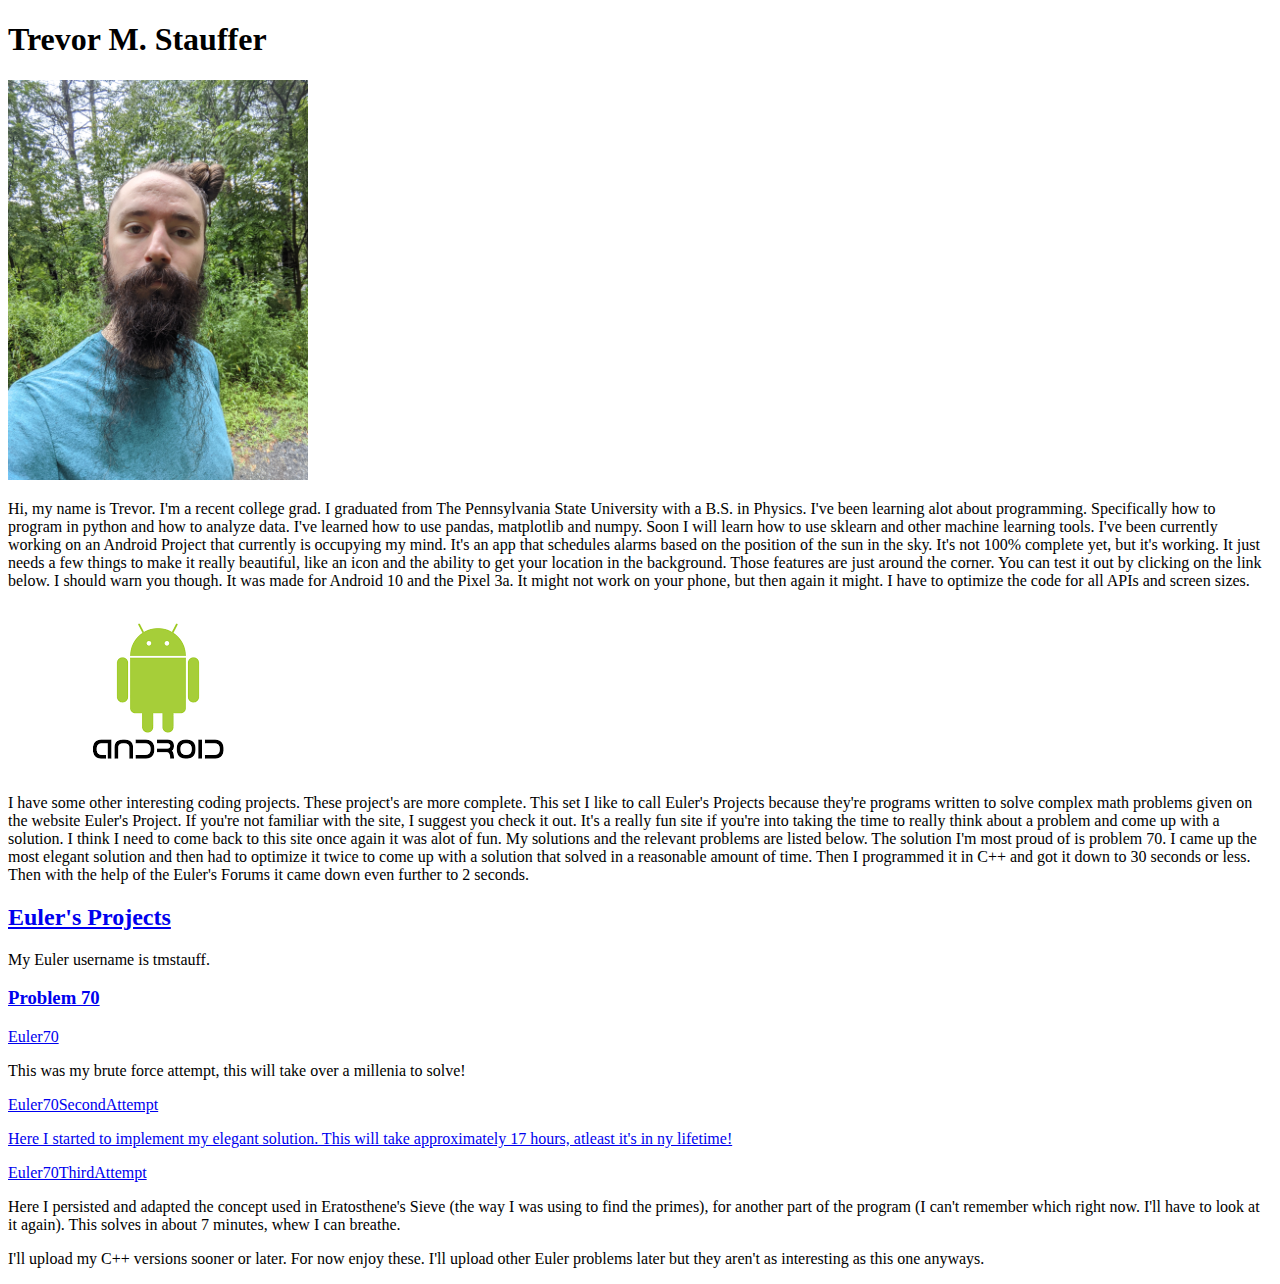
==== index.html @ 72487de5 "Update index.html" ====
<!DOCTYPE html>
<html lang="en">
<head>
    <meta charset="UTF-8">
    <meta name="viewport" content="width=device-width, initial-scale=1.0">
    <title>Trevor's Resume</title>
</head>
<h1>Trevor M. Stauffer</h1>
<img src="me.jpg" width="300" height="400">
<body>
    <p>Hi, my name is Trevor. I'm a recent college grad. I graduated from The Pennsylvania State University with a B.S. in Physics. I've been learning alot about programming. Specifically how to program in
        python and how to analyze data. I've learned how to use pandas, matplotlib and numpy. Soon I will learn how to use sklearn and other machine learning tools. I've been currently working on an Android Project that
        currently is occupying my mind. It's an app that schedules alarms based on the position of the sun in the sky. It's not 100% complete yet, but it's working. It just needs a few things to make it really beautiful,
         like an icon and the ability to get your location in the background. Those features are just around the corner. You can test it out by clicking on the link below. I should warn you though. It was made for Android 10
         and the Pixel 3a. It might not work on your phone, but then again it might. I have to optimize the code for all APIs and screen sizes. 
    </p>
    <a href="app_release.apk" download="Akashic.apk">
        <img src="android.png">
    </a>
    <p>I have some other interesting coding projects. These project's are more complete. This set I like to call Euler's Projects because they're programs written to solve complex math problems given on the website Euler's Project.
         If you're not familiar with the site, I suggest you check it out. It's a really fun site if you're into taking the time to really think about a problem and come up with a solution. I think I need to come back to this site once again
         it was alot of fun. My solutions and the relevant problems are listed below. The solution I'm most proud of is problem 70. I came up the most elegant solution and then had to optimize it twice to come up with a solution that solved
         in a reasonable amount of time. Then I programmed it in C++ and got it down to 30 seconds or less. Then with the help of the Euler's Forums it came down even further to 2 seconds. 
    </p>
    <h2><a href="projecteuler.net">Euler's Projects</a></h2>
    <p>My Euler username is tmstauff.</p>
    <h3><a href="https://projecteuler.net/problem=70">Problem 70</a></h3>
    <a href="Euler70.py" download="Euler70.py">
        Euler70
    </a>
    <p>This was my brute force attempt, this will take over a millenia to solve!</p>
    <a href="Euler70SecondAttempt.py" download="Euler70SecondAttempt.py">
        Euler70SecondAttempt
    <p>Here I started to implement my elegant solution. This will take approximately 17 hours, atleast it's in ny lifetime!</p>
    <a href="Euler70ThirdAttempt.py" download="Euler70ThirdAttempt.py">
        Euler70ThirdAttempt
    </a>
    <p>Here I persisted and adapted the concept used in Eratosthene's Sieve (the way I was using to find the primes), for another part of the program (I can't remember which right now. I'll have to look at it again). This solves in about 7 minutes, whew I can breathe.  </p>
    <p>I'll upload my C++ versions sooner or later. For now enjoy these. I'll upload other Euler problems later but they aren't as interesting as this one anyways.</p>

</body>
</html>
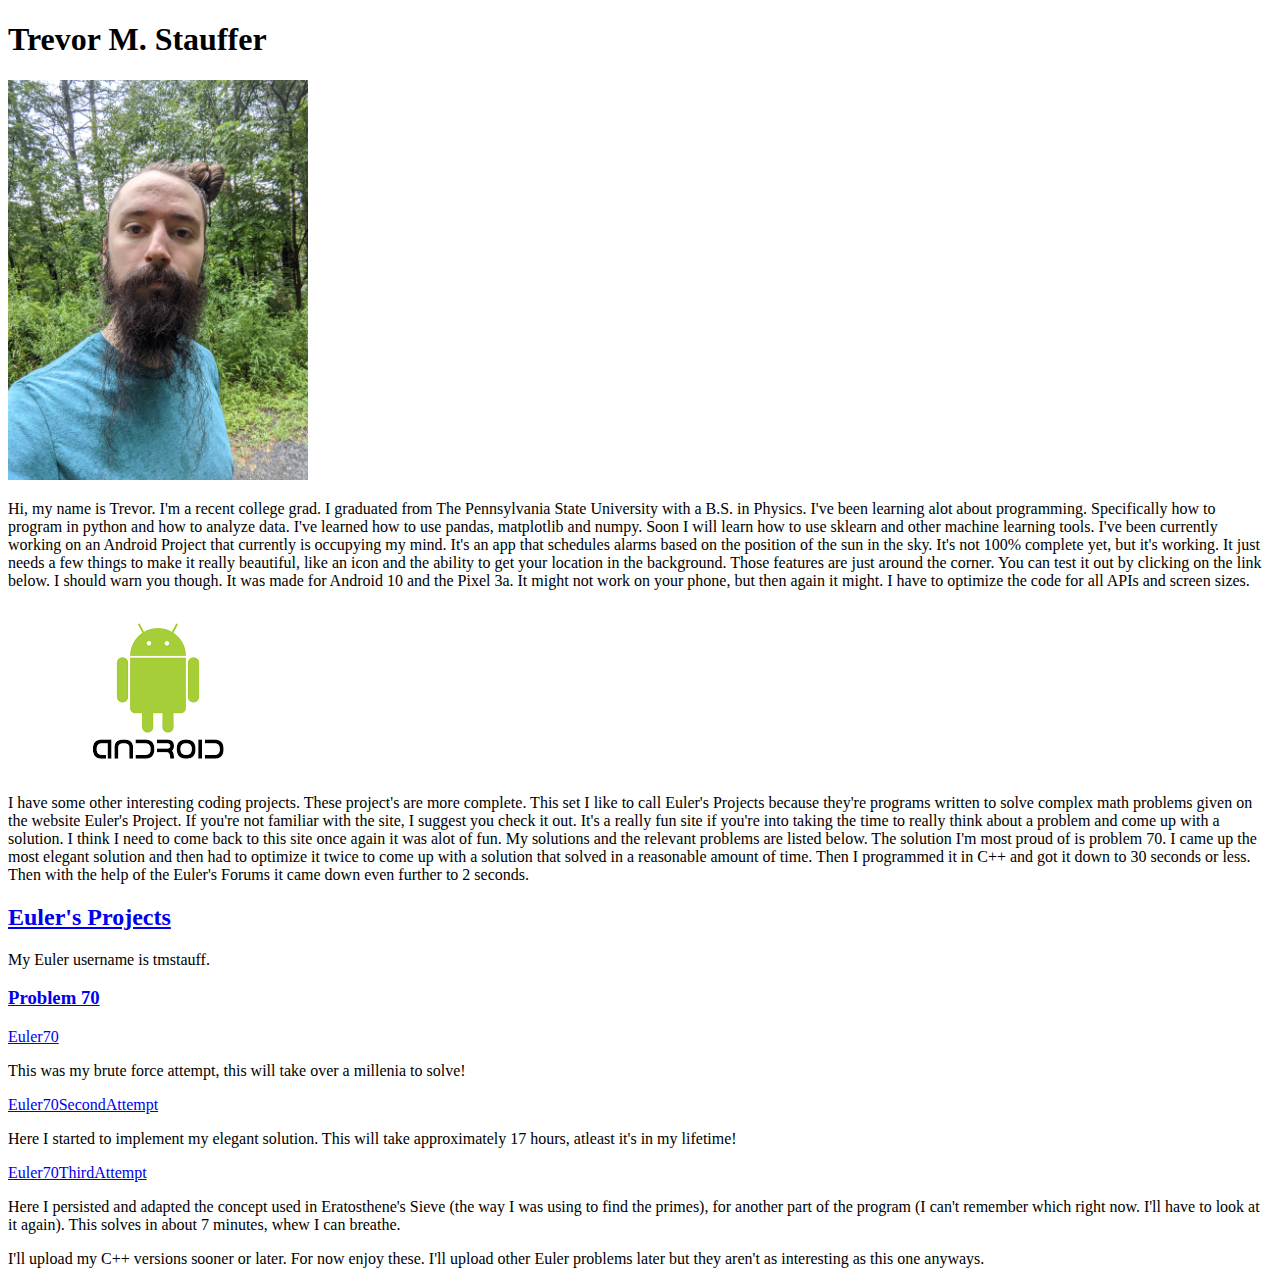
==== commit a7962ab0: "Reinstate closing hyperlink bracket" ====
--- a/index.html
+++ b/index.html
@@ -31,7 +31,8 @@
     <p>This was my brute force attempt, this will take over a millenia to solve!</p>
     <a href="Euler70SecondAttempt.py" download="Euler70SecondAttempt.py">
         Euler70SecondAttempt
-    <p>Here I started to implement my elegant solution. This will take approximately 17 hours, atleast it's in ny lifetime!</p>
+    </a>
+    <p>Here I started to implement my elegant solution. This will take approximately 17 hours, atleast it's in my lifetime!</p>
     <a href="Euler70ThirdAttempt.py" download="Euler70ThirdAttempt.py">
         Euler70ThirdAttempt
     </a>
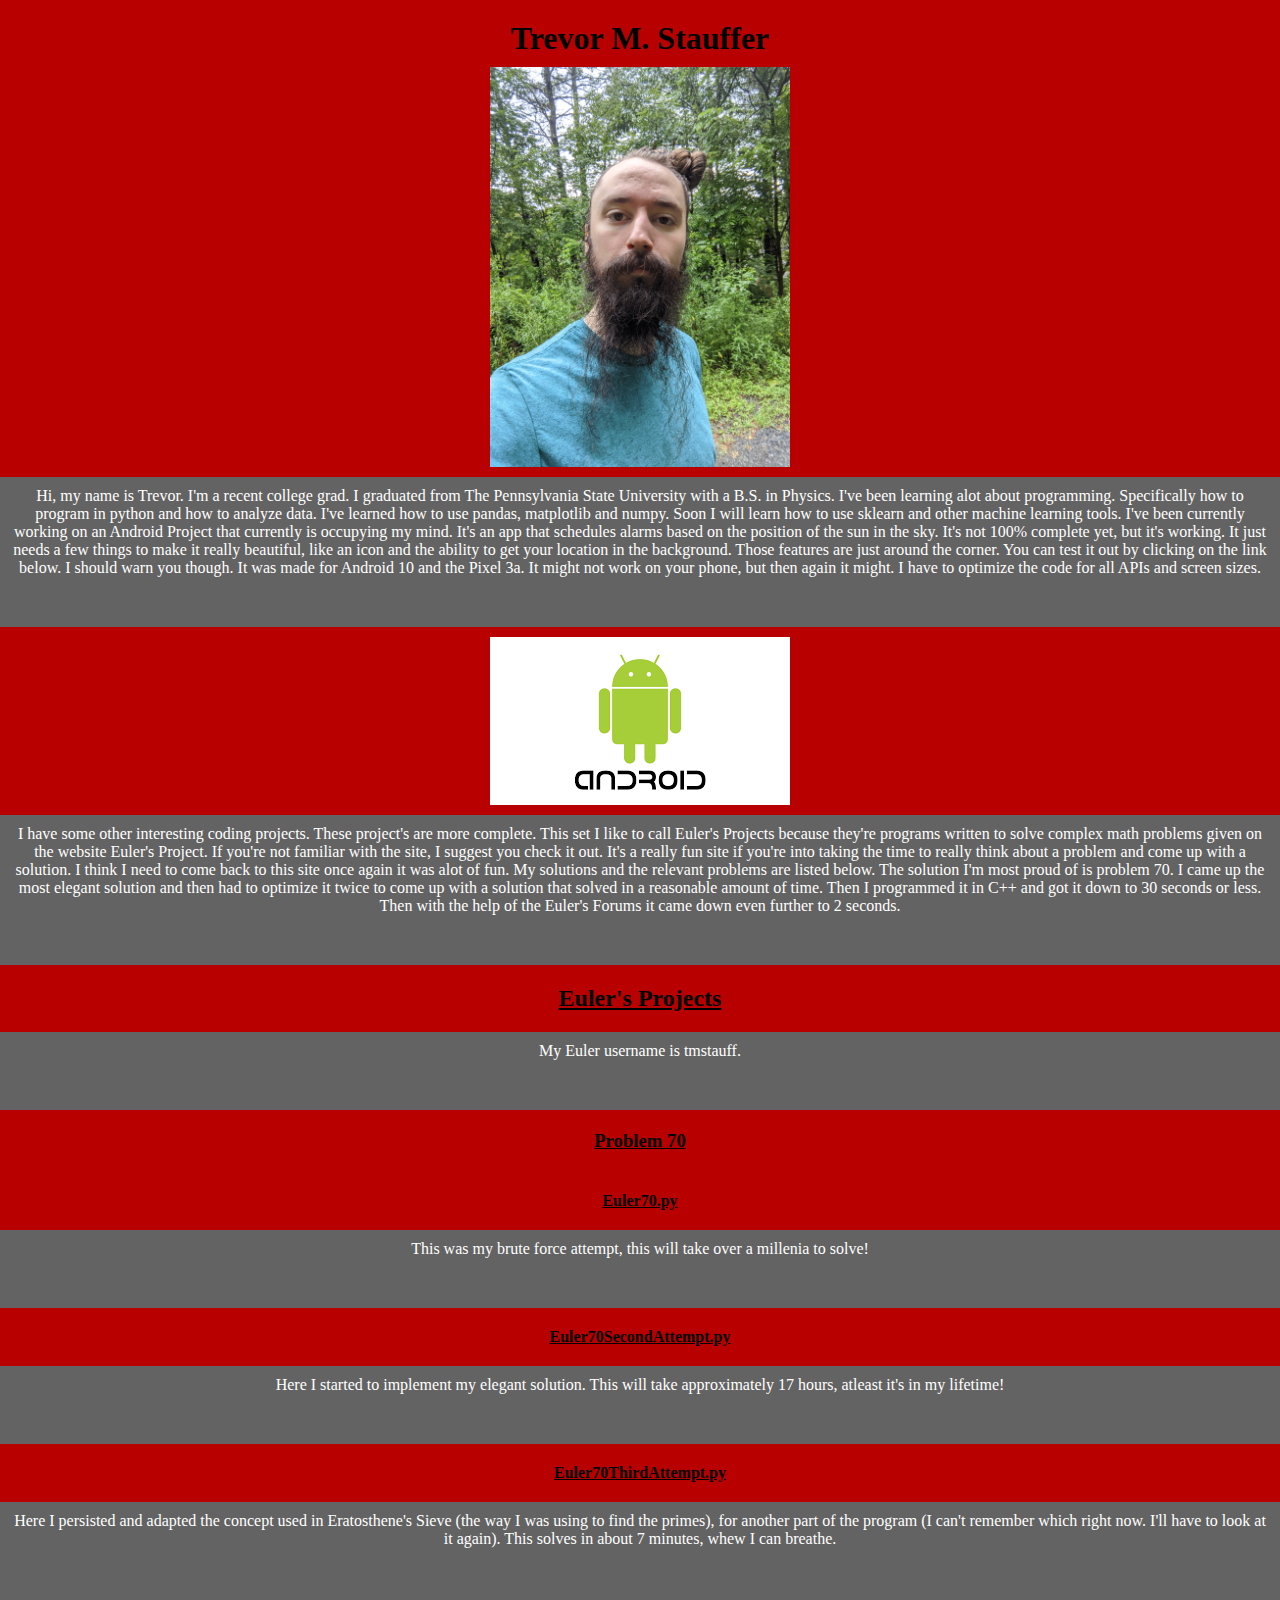
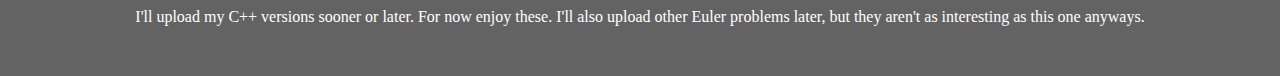
==== commit 07764b98: "CSS Styling and APK with hidden key" ====
--- a/index.html
+++ b/index.html
@@ -4,9 +4,12 @@
     <meta charset="UTF-8">
     <meta name="viewport" content="width=device-width, initial-scale=1.0">
     <title>Trevor's Resume</title>
+    <link href="style.css" type="text/css" rel="stylesheet">
 </head>
+<div class="header">
 <h1>Trevor M. Stauffer</h1>
 <img src="me.jpg" width="300" height="400">
+</div>
 <body>
     <p>Hi, my name is Trevor. I'm a recent college grad. I graduated from The Pennsylvania State University with a B.S. in Physics. I've been learning alot about programming. Specifically how to program in
         python and how to analyze data. I've learned how to use pandas, matplotlib and numpy. Soon I will learn how to use sklearn and other machine learning tools. I've been currently working on an Android Project that
@@ -14,30 +17,51 @@
          like an icon and the ability to get your location in the background. Those features are just around the corner. You can test it out by clicking on the link below. I should warn you though. It was made for Android 10
          and the Pixel 3a. It might not work on your phone, but then again it might. I have to optimize the code for all APIs and screen sizes. 
     </p>
-    <a href="app_release.apk" download="Akashic.apk">
-        <img src="android.png">
-    </a>
+    <div class="download">
+        <a href="Akashic.apk" download="Akashic.apk">
+            <img src="android.png">
+        </a>
+    </div>
     <p>I have some other interesting coding projects. These project's are more complete. This set I like to call Euler's Projects because they're programs written to solve complex math problems given on the website Euler's Project.
          If you're not familiar with the site, I suggest you check it out. It's a really fun site if you're into taking the time to really think about a problem and come up with a solution. I think I need to come back to this site once again
          it was alot of fun. My solutions and the relevant problems are listed below. The solution I'm most proud of is problem 70. I came up the most elegant solution and then had to optimize it twice to come up with a solution that solved
          in a reasonable amount of time. Then I programmed it in C++ and got it down to 30 seconds or less. Then with the help of the Euler's Forums it came down even further to 2 seconds. 
     </p>
-    <h2><a href="projecteuler.net">Euler's Projects</a></h2>
+    <div class="header">
+        <h2><a href="projecteuler.net">Euler's Projects</a></h2>
+    </div>
     <p>My Euler username is tmstauff.</p>
-    <h3><a href="https://projecteuler.net/problem=70">Problem 70</a></h3>
-    <a href="Euler70.py" download="Euler70.py">
-        Euler70
-    </a>
+    <div class="header problem">
+        <h3>
+            <a href="https://projecteuler.net/problem=70">Problem 70</a>
+        </h3>
+    </div>
+    <div class="download header">
+        <h4>
+            <a class="download" href="Euler70.py" download="Euler70.py">
+        Euler70.py
+            </a>
+        </h4>
+    </div>
     <p>This was my brute force attempt, this will take over a millenia to solve!</p>
-    <a href="Euler70SecondAttempt.py" download="Euler70SecondAttempt.py">
-        Euler70SecondAttempt
-    </a>
+    <div class="header">
+        <h4>
+            <a class="download" href="Euler70SecondAttempt.py" download="Euler70SecondAttempt.py">
+        Euler70SecondAttempt.py
+            </a>
+        </h4>
+    </div>
     <p>Here I started to implement my elegant solution. This will take approximately 17 hours, atleast it's in my lifetime!</p>
-    <a href="Euler70ThirdAttempt.py" download="Euler70ThirdAttempt.py">
-        Euler70ThirdAttempt
-    </a>
+    <div class="header">
+        <h4>
+            <a class="download" href="Euler70ThirdAttempt.py" download="Euler70ThirdAttempt.py">
+                Euler70ThirdAttempt.py
+            </a>
+        </h4>
+    </div>
+    
     <p>Here I persisted and adapted the concept used in Eratosthene's Sieve (the way I was using to find the primes), for another part of the program (I can't remember which right now. I'll have to look at it again). This solves in about 7 minutes, whew I can breathe.  </p>
-    <p>I'll upload my C++ versions sooner or later. For now enjoy these. I'll upload other Euler problems later but they aren't as interesting as this one anyways.</p>
+    <p>I'll upload my C++ versions sooner or later. For now enjoy these. I'll also upload other Euler problems later, but they aren't as interesting as this one anyways.</p>
 
 </body>
 </html>--- a/style.css
+++ b/style.css
@@ -0,0 +1,50 @@
+body{
+    margin: 0;
+}
+
+p, h1, h2, h3, h4{
+    font-family: cursive;
+}
+
+p{
+    background-color: rgb(99, 99, 99);
+    margin: 0;
+    padding: 10px;
+    color: white;
+    padding-bottom: 50px;
+    text-align: center;
+}
+
+.header, .download{
+    background-color: rgb(185, 0, 0);
+    padding: 10px;
+    margin: 0;
+    color: black;
+}
+
+.problem{
+    border-bottom: black;
+    border-bottom-width: 5px;
+}
+
+a{
+    color: black;
+}
+
+img{
+    display: block;
+    margin-left: auto;
+    margin-right: auto;
+}
+
+h1,h2,h3, h4{ 
+    margin: 0;
+    padding: 10px;
+    text-align: center;
+
+}
+
+
+h1, h2, h3{
+    text-align: center;
+}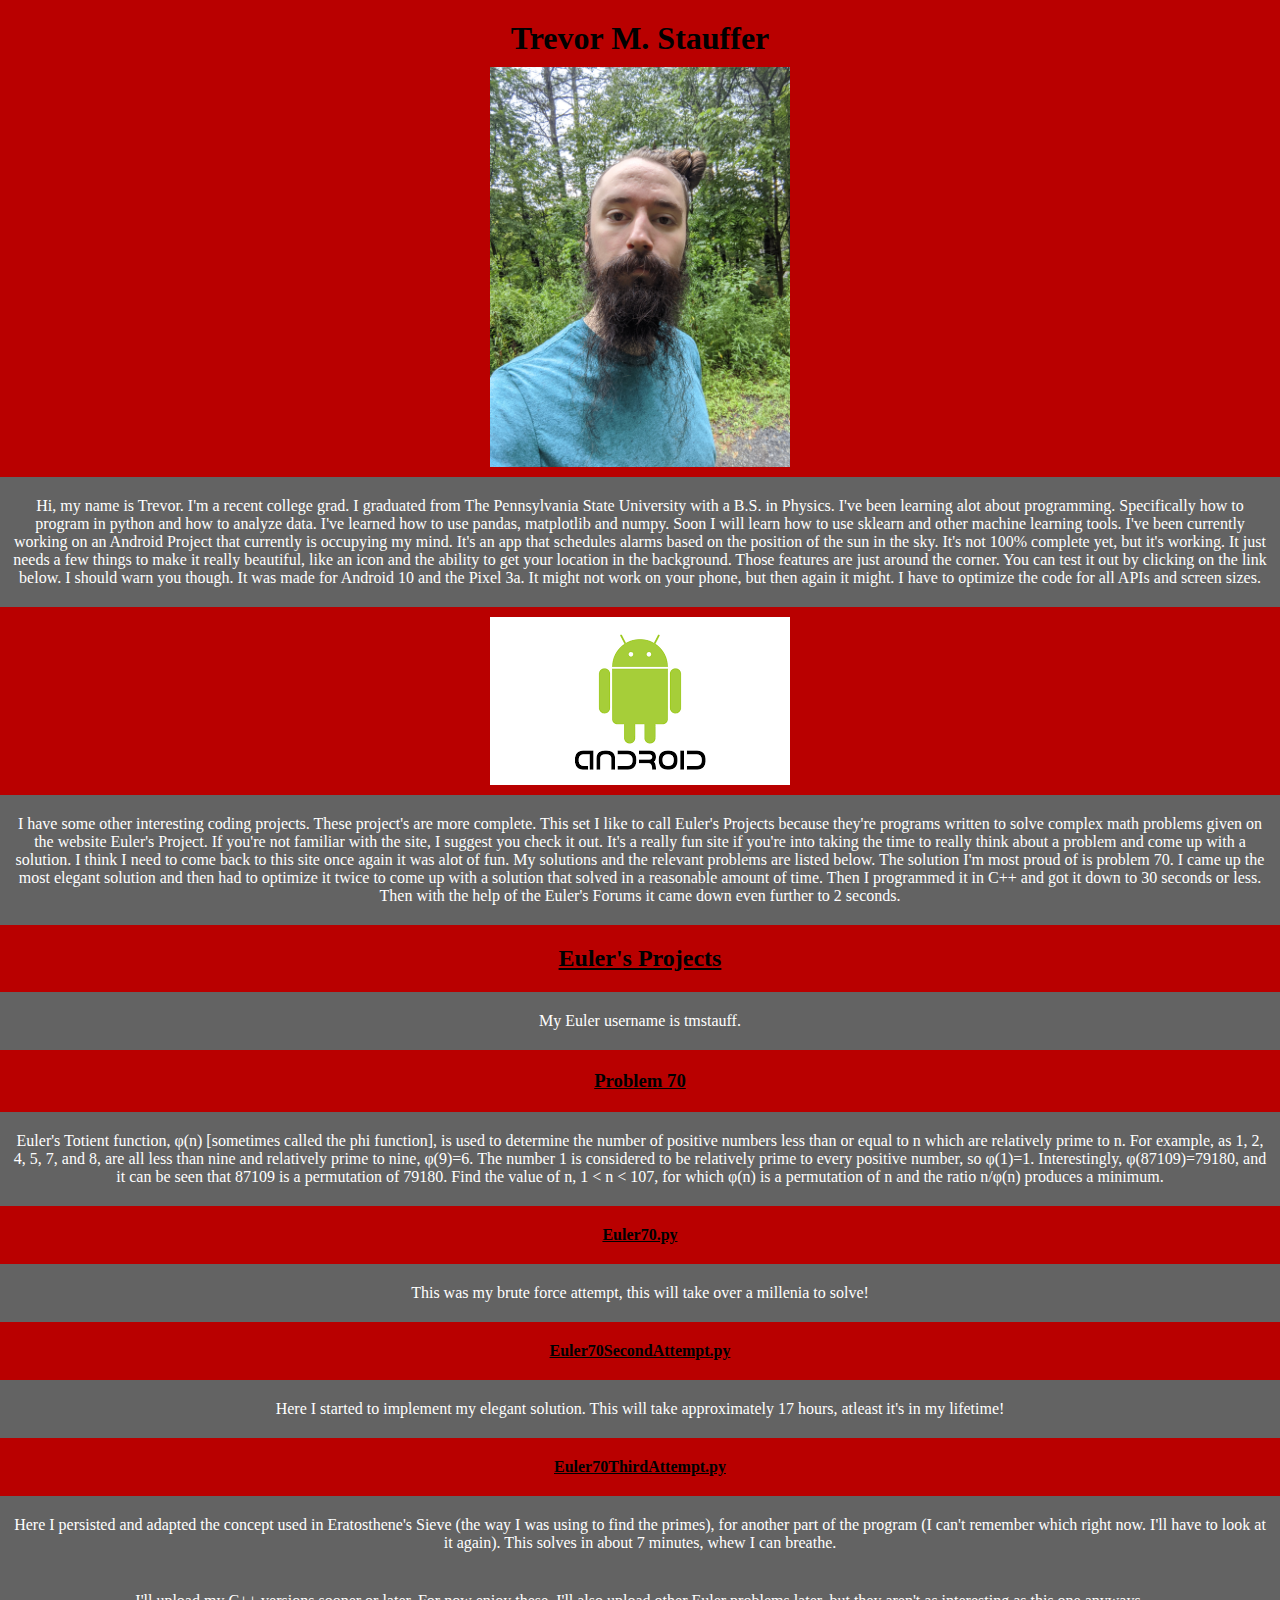
==== commit 74128e2a: "Added Euler70 Problem Statement, fixed paragraph padding, and an updated Akashic" ====
--- a/index.html
+++ b/index.html
@@ -36,6 +36,12 @@
             <a href="https://projecteuler.net/problem=70">Problem 70</a>
         </h3>
     </div>
+    <p>Euler's Totient function, φ(n) [sometimes called the phi function], is used to determine the number of positive numbers less than or equal to n which are relatively prime to n. For example, as 1, 2, 4, 5, 7, and 8, are all less than nine and relatively prime to nine, φ(9)=6.
+        The number 1 is considered to be relatively prime to every positive number, so φ(1)=1.
+        
+        Interestingly, φ(87109)=79180, and it can be seen that 87109 is a permutation of 79180.
+        
+        Find the value of n, 1 < n < 107, for which φ(n) is a permutation of n and the ratio n/φ(n) produces a minimum.</p>
     <div class="download header">
         <h4>
             <a class="download" href="Euler70.py" download="Euler70.py">
--- a/style.css
+++ b/style.css
@@ -11,7 +11,8 @@
     margin: 0;
     padding: 10px;
     color: white;
-    padding-bottom: 50px;
+    padding-bottom: 20px;
+    padding-top: 20px;
     text-align: center;
 }
 
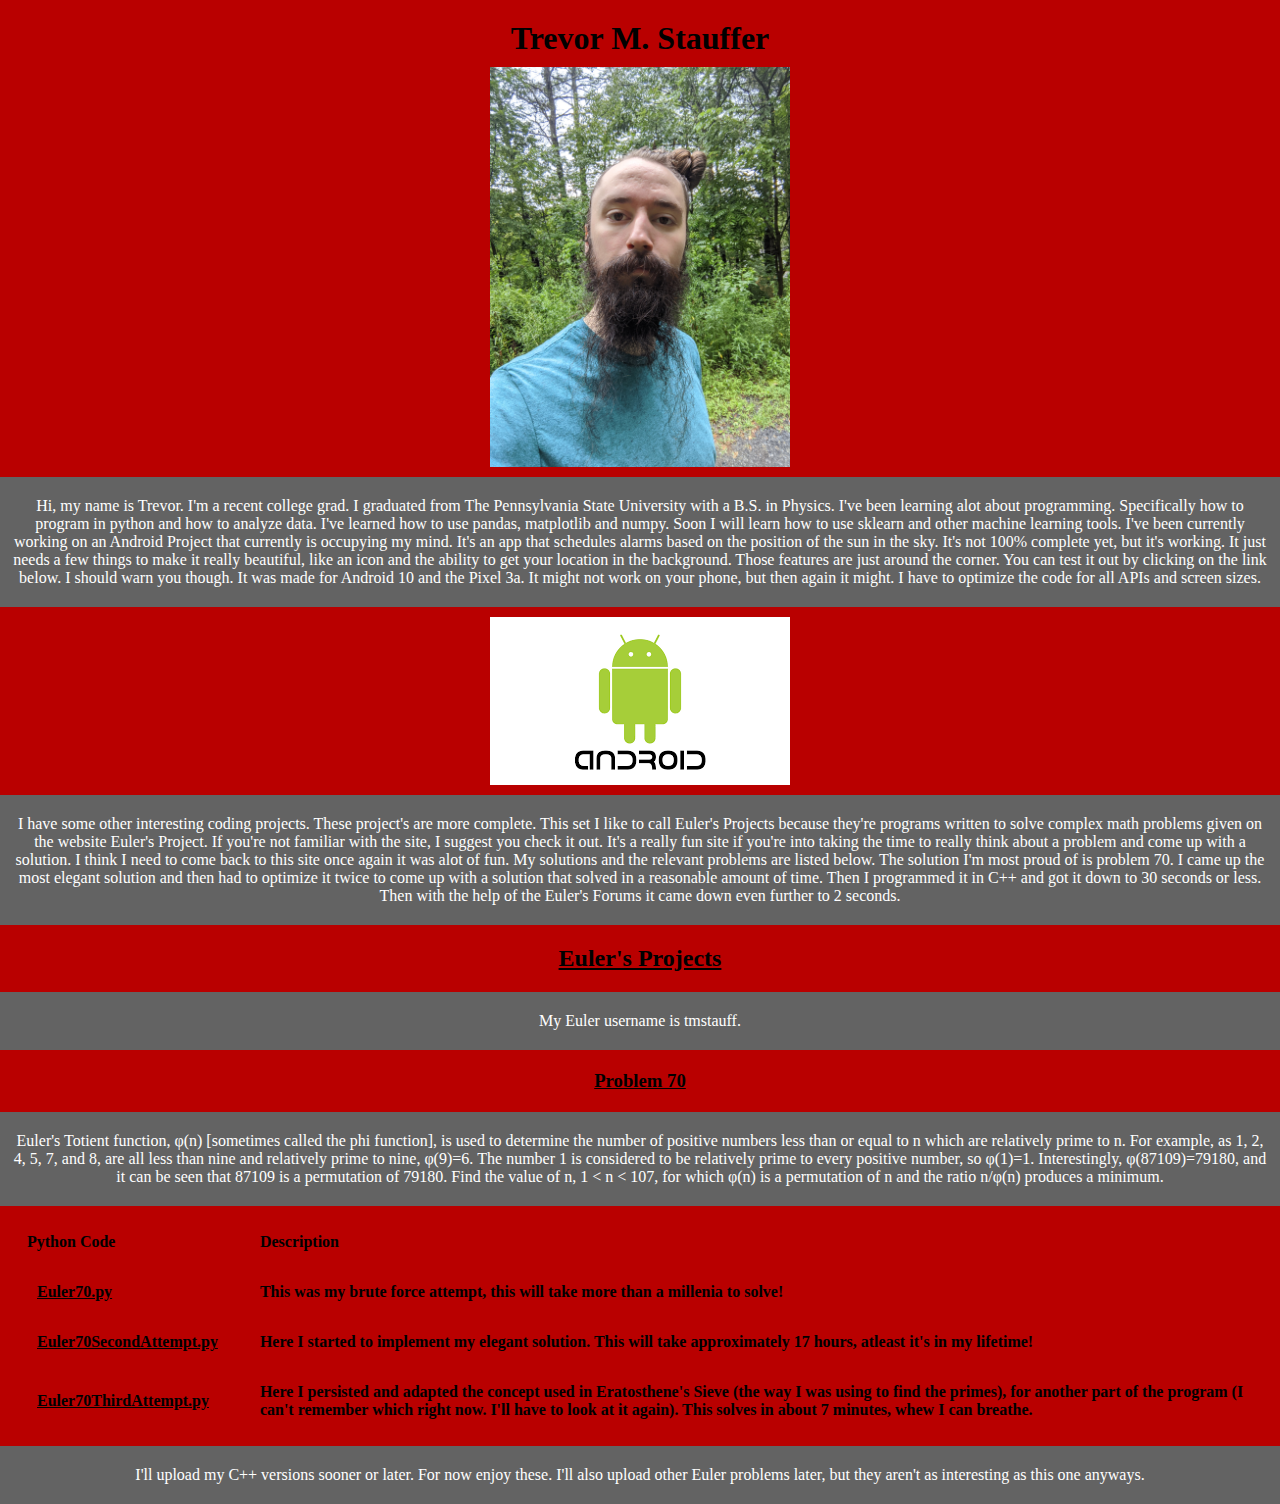
==== commit 4f190507: "Added a table" ====
--- a/index.html
+++ b/index.html
@@ -41,32 +41,33 @@
         
         Interestingly, φ(87109)=79180, and it can be seen that 87109 is a permutation of 79180.
         
-        Find the value of n, 1 < n < 107, for which φ(n) is a permutation of n and the ratio n/φ(n) produces a minimum.</p>
-    <div class="download header">
-        <h4>
-            <a class="download" href="Euler70.py" download="Euler70.py">
-        Euler70.py
-            </a>
-        </h4>
+        Find the value of n, 1 &lt n &lt 107, for which φ(n) is a permutation of n and the ratio n/φ(n) produces a minimum.</p>
+    <div class="table">
+
+        <table>
+            <thead>
+                <tr>
+                    <td>Python Code</td>
+                    <td>Description</td>
+                </tr>
+            </thead>
+            <tr>
+                <td><a class="download" href="Euler70.py" download="Euler70.py">Euler70.py</a></td>
+                <td>This was my brute force attempt, this will take more than a millenia to solve!</td>
+            </tr>
+            <tr>
+                <td><a class="download" href="Euler70SecondAttempt.py" download="Euler70SecondAttempt.py">Euler70SecondAttempt.py</a></td>
+                <td>Here I started to implement my elegant solution. This will take approximately 17 hours, atleast it's in my lifetime!</td>
+            </tr>
+            <tr>
+                <td><a class="download" href="Euler70ThirdAttempt.py" download="Euler70ThirdAttempt.py">Euler70ThirdAttempt.py</a></td>
+                <td>Here I persisted and adapted the concept used in Eratosthene's Sieve (the way I was using to find the primes), for another part of the program (I can't remember which right now. I'll have to look at it again). This solves in about 7 minutes, whew I can breathe.</td>
+            </tr>
+        </table>
+       
+            
+        
     </div>
-    <p>This was my brute force attempt, this will take over a millenia to solve!</p>
-    <div class="header">
-        <h4>
-            <a class="download" href="Euler70SecondAttempt.py" download="Euler70SecondAttempt.py">
-        Euler70SecondAttempt.py
-            </a>
-        </h4>
-    </div>
-    <p>Here I started to implement my elegant solution. This will take approximately 17 hours, atleast it's in my lifetime!</p>
-    <div class="header">
-        <h4>
-            <a class="download" href="Euler70ThirdAttempt.py" download="Euler70ThirdAttempt.py">
-                Euler70ThirdAttempt.py
-            </a>
-        </h4>
-    </div>
-    
-    <p>Here I persisted and adapted the concept used in Eratosthene's Sieve (the way I was using to find the primes), for another part of the program (I can't remember which right now. I'll have to look at it again). This solves in about 7 minutes, whew I can breathe.  </p>
     <p>I'll upload my C++ versions sooner or later. For now enjoy these. I'll also upload other Euler problems later, but they aren't as interesting as this one anyways.</p>
 
 </body>
--- a/style.css
+++ b/style.css
@@ -1,10 +1,8 @@
 body{
     margin: 0;
+    font-family: cursive;
 }
 
-p, h1, h2, h3, h4{
-    font-family: cursive;
-}
 
 p{
     background-color: rgb(99, 99, 99);
@@ -15,6 +13,19 @@
     padding-top: 20px;
     text-align: center;
 }
+td{
+    font-weight: bold;
+    padding: 15px;
+}
+
+.table{
+    background-color: rgb(185, 0, 0);
+    padding: 10px;
+    margin: 0;
+    color: black;
+}
+
+
 
 .header, .download{
     background-color: rgb(185, 0, 0);
@@ -46,6 +57,3 @@
 }
 
 
-h1, h2, h3{
-    text-align: center;
-}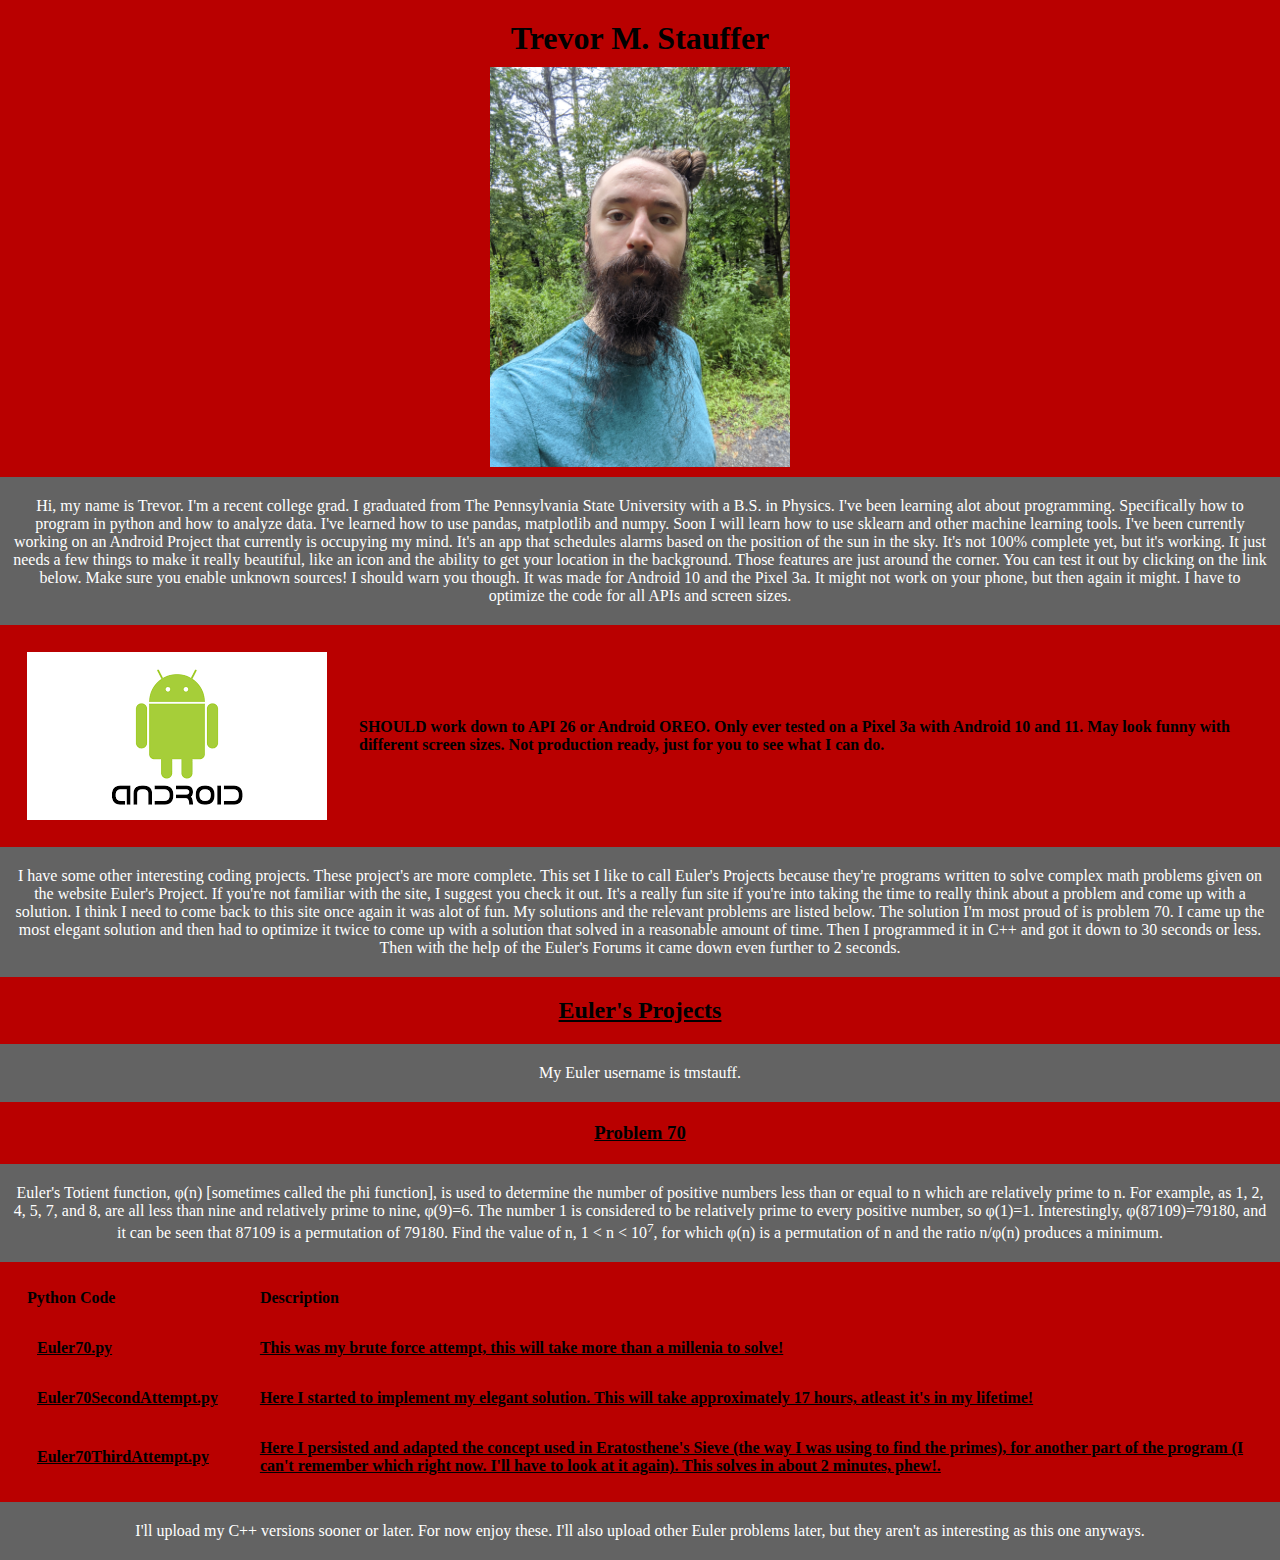
==== commit fd0fd968: "Added an Explanation Page for Euler 70...updated Akashic again lol" ====
--- a/index.html
+++ b/index.html
@@ -14,13 +14,21 @@
     <p>Hi, my name is Trevor. I'm a recent college grad. I graduated from The Pennsylvania State University with a B.S. in Physics. I've been learning alot about programming. Specifically how to program in
         python and how to analyze data. I've learned how to use pandas, matplotlib and numpy. Soon I will learn how to use sklearn and other machine learning tools. I've been currently working on an Android Project that
         currently is occupying my mind. It's an app that schedules alarms based on the position of the sun in the sky. It's not 100% complete yet, but it's working. It just needs a few things to make it really beautiful,
-         like an icon and the ability to get your location in the background. Those features are just around the corner. You can test it out by clicking on the link below. I should warn you though. It was made for Android 10
+         like an icon and the ability to get your location in the background. Those features are just around the corner. You can test it out by clicking on the link below. Make sure you enable unknown sources! I should warn you though. It was made for Android 10
          and the Pixel 3a. It might not work on your phone, but then again it might. I have to optimize the code for all APIs and screen sizes. 
     </p>
-    <div class="download">
-        <a href="Akashic.apk" download="Akashic.apk">
-            <img src="android.png">
-        </a>
+    <div class="table">
+        <table><tr>
+            <td>
+                <a href="Akashic.apk" download="Akashic.apk">
+                    <img src="android.png">
+                </a>
+            </td>
+            <td>
+                SHOULD work down to API 26 or Android OREO. Only ever tested on a Pixel 3a with Android 10 and 11. May look funny with different screen sizes. Not production ready, just for you to see what I can do.
+            </td>
+        </tr></table>
+        
     </div>
     <p>I have some other interesting coding projects. These project's are more complete. This set I like to call Euler's Projects because they're programs written to solve complex math problems given on the website Euler's Project.
          If you're not familiar with the site, I suggest you check it out. It's a really fun site if you're into taking the time to really think about a problem and come up with a solution. I think I need to come back to this site once again
@@ -41,7 +49,7 @@
         
         Interestingly, φ(87109)=79180, and it can be seen that 87109 is a permutation of 79180.
         
-        Find the value of n, 1 &lt n &lt 107, for which φ(n) is a permutation of n and the ratio n/φ(n) produces a minimum.</p>
+        Find the value of n, 1 &lt n &lt 10<sup>7</sup>, for which φ(n) is a permutation of n and the ratio n/φ(n) produces a minimum.</p>
     <div class="table">
 
         <table>
@@ -53,15 +61,15 @@
             </thead>
             <tr>
                 <td><a class="download" href="Euler70.py" download="Euler70.py">Euler70.py</a></td>
-                <td>This was my brute force attempt, this will take more than a millenia to solve!</td>
+                <td><a href="Euler70.html">This was my brute force attempt, this will take more than a millenia to solve!</a></td>
             </tr>
             <tr>
                 <td><a class="download" href="Euler70SecondAttempt.py" download="Euler70SecondAttempt.py">Euler70SecondAttempt.py</a></td>
-                <td>Here I started to implement my elegant solution. This will take approximately 17 hours, atleast it's in my lifetime!</td>
+                <td><a href="Euler70.html">Here I started to implement my elegant solution. This will take approximately 17 hours, atleast it's in my lifetime!</a></td>
             </tr>
             <tr>
                 <td><a class="download" href="Euler70ThirdAttempt.py" download="Euler70ThirdAttempt.py">Euler70ThirdAttempt.py</a></td>
-                <td>Here I persisted and adapted the concept used in Eratosthene's Sieve (the way I was using to find the primes), for another part of the program (I can't remember which right now. I'll have to look at it again). This solves in about 7 minutes, whew I can breathe.</td>
+                <td><a href="Euler70.html">Here I persisted and adapted the concept used in Eratosthene's Sieve (the way I was using to find the primes), for another part of the program (I can't remember which right now. I'll have to look at it again). This solves in about 2 minutes, phew!.</a></td>
             </tr>
         </table>
        
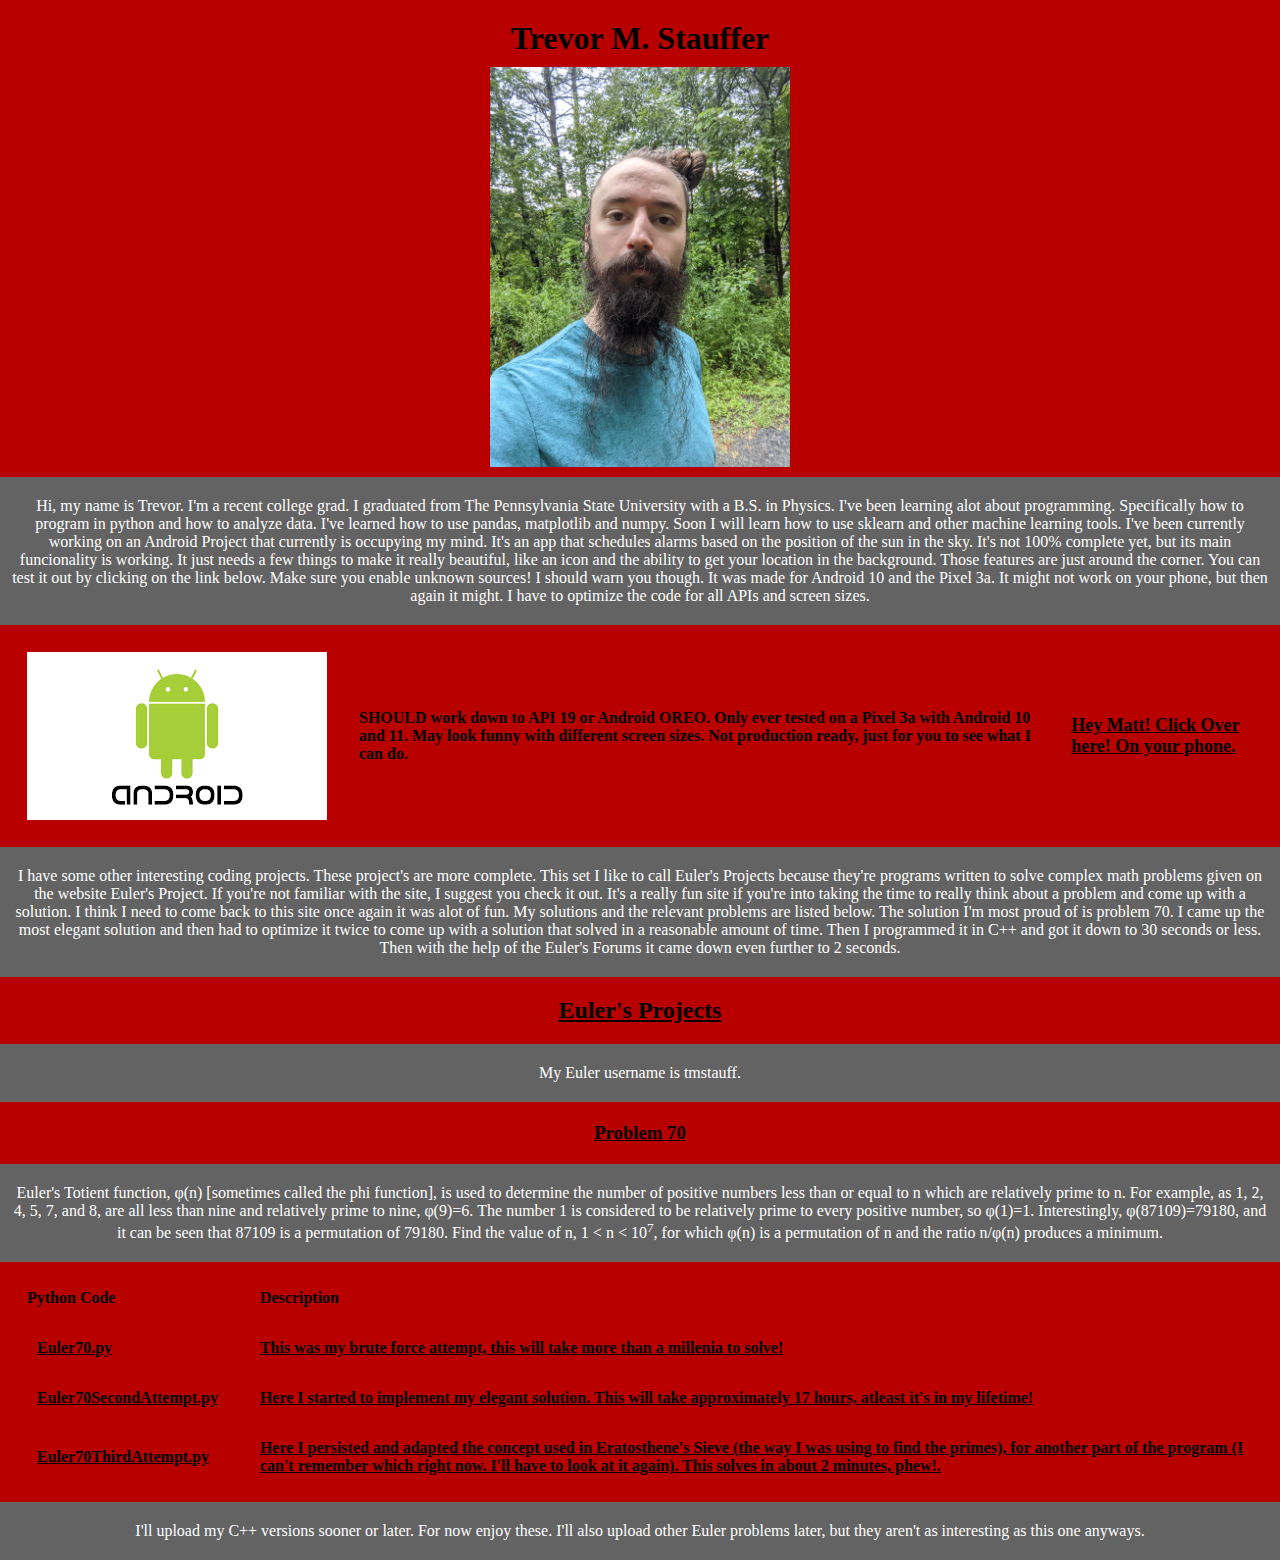
==== commit b12a45df: "Added The app For Matt" ====
--- a/index.html
+++ b/index.html
@@ -13,7 +13,7 @@
 <body>
     <p>Hi, my name is Trevor. I'm a recent college grad. I graduated from The Pennsylvania State University with a B.S. in Physics. I've been learning alot about programming. Specifically how to program in
         python and how to analyze data. I've learned how to use pandas, matplotlib and numpy. Soon I will learn how to use sklearn and other machine learning tools. I've been currently working on an Android Project that
-        currently is occupying my mind. It's an app that schedules alarms based on the position of the sun in the sky. It's not 100% complete yet, but it's working. It just needs a few things to make it really beautiful,
+        currently is occupying my mind. It's an app that schedules alarms based on the position of the sun in the sky. It's not 100% complete yet, but its main funcionality is working. It just needs a few things to make it really beautiful,
          like an icon and the ability to get your location in the background. Those features are just around the corner. You can test it out by clicking on the link below. Make sure you enable unknown sources! I should warn you though. It was made for Android 10
          and the Pixel 3a. It might not work on your phone, but then again it might. I have to optimize the code for all APIs and screen sizes. 
     </p>
@@ -25,7 +25,10 @@
                 </a>
             </td>
             <td>
-                SHOULD work down to API 26 or Android OREO. Only ever tested on a Pixel 3a with Android 10 and 11. May look funny with different screen sizes. Not production ready, just for you to see what I can do.
+                SHOULD work down to API 19 or Android OREO. Only ever tested on a Pixel 3a with Android 10 and 11. May look funny with different screen sizes. Not production ready, just for you to see what I can do.
+            </td>
+            <td>
+                <a id="matt" href="app-release.apk" download="Akashic.apk">Hey Matt! Click Over here! On your phone.</a>
             </td>
         </tr></table>
         
--- a/style.css
+++ b/style.css
@@ -2,6 +2,8 @@
     margin: 0;
     font-family: cursive;
 }
+
+
 
 
 p{
@@ -24,7 +26,9 @@
     margin: 0;
     color: black;
 }
-
+#matt{
+    font-size: large;
+}
 
 
 .header, .download{
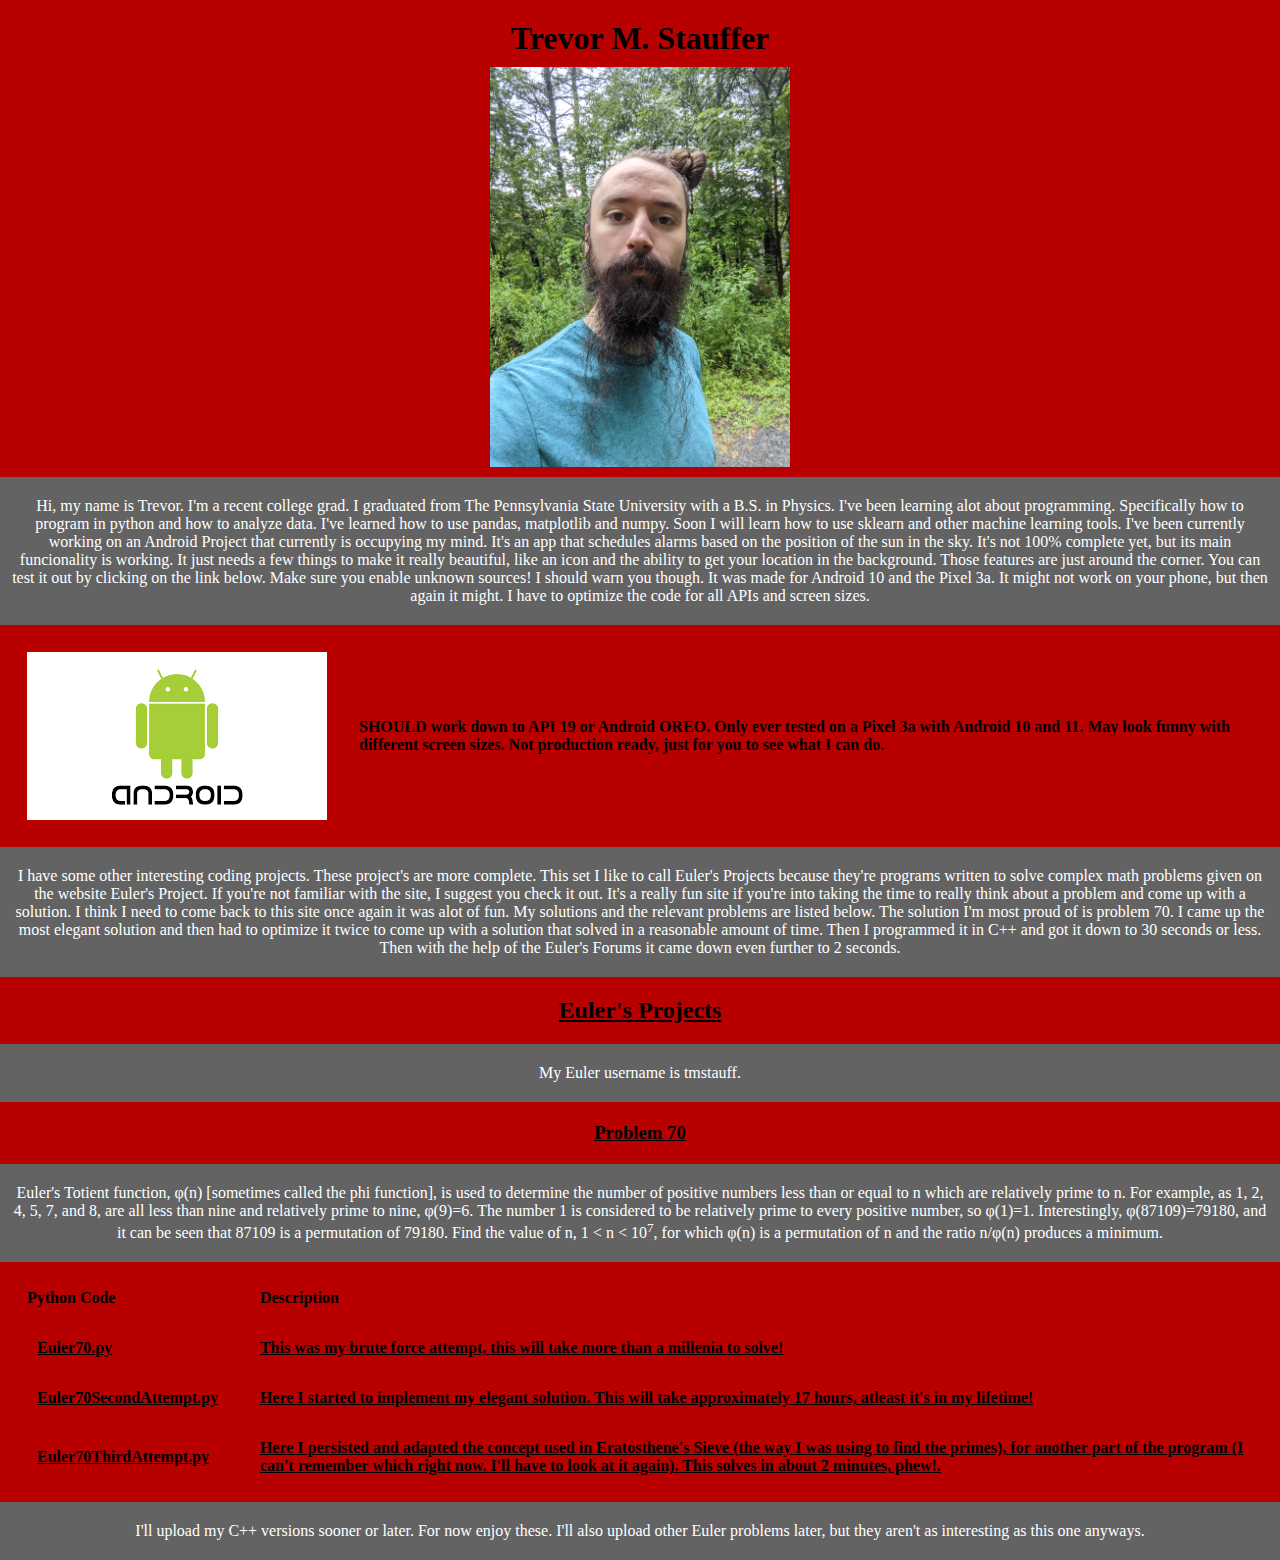
==== commit 2ec76181: "Updated app-release.apk to a more user-friendly and complete version, including Background Locations" ====
--- a/index.html
+++ b/index.html
@@ -20,16 +20,14 @@
     <div class="table">
         <table><tr>
             <td>
-                <a href="Akashic.apk" download="Akashic.apk">
+                <a href="app-release.apk" download="Akashic.apk">
                     <img src="android.png">
                 </a>
             </td>
             <td>
                 SHOULD work down to API 19 or Android OREO. Only ever tested on a Pixel 3a with Android 10 and 11. May look funny with different screen sizes. Not production ready, just for you to see what I can do.
             </td>
-            <td>
-                <a id="matt" href="app-release.apk" download="Akashic.apk">Hey Matt! Click Over here! On your phone.</a>
-            </td>
+            
         </tr></table>
         
     </div>
